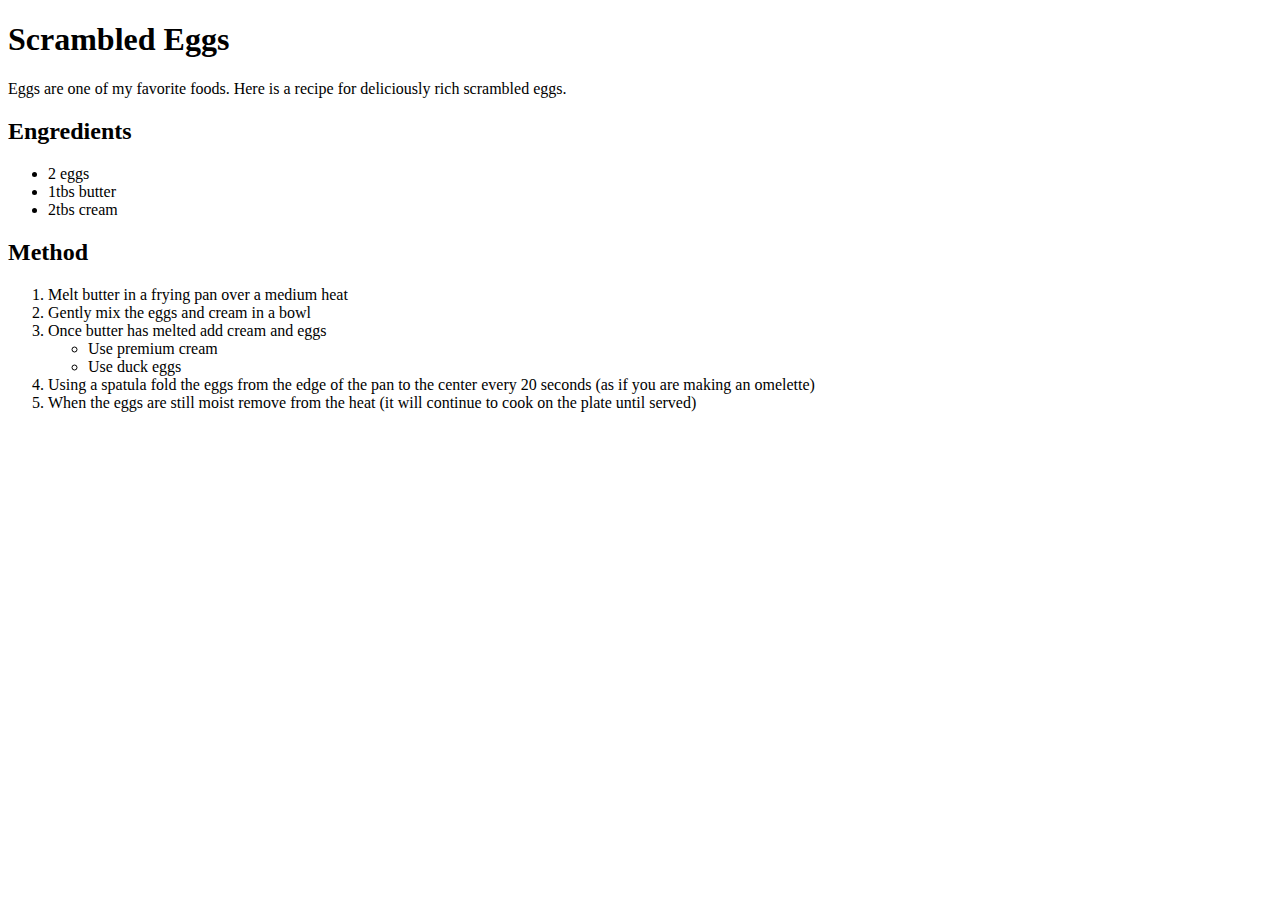
==== index.html @ e2a8fd9f "Added my home page." ====
<!DOCTYPE html>
<html lang="en">
<head>
    <meta charset="UTF-8">
    <meta name="viewport" content="width=device-width, initial-scale=1.0">
    <title>Document</title>
</head>
<body>
    <h1>Scrambled Eggs</h1>
    <p>Eggs are one of my favorite foods. Here is a recipe for deliciously rich scrambled eggs.</p>
    <h2>Engredients</h2>
    <ul>
        <li>2 eggs</li>
        <li>1tbs butter</li>
        <li>2tbs cream</li>
    </ul>
    <h2>Method</h2>
    <ol>
        <li>Melt butter in a frying pan over a medium heat</li>
        <li>Gently mix the eggs and cream in a bowl</li>
        <li>Once butter has melted add cream and eggs</li>
    <ul>
        <li>Use premium cream</li>
        <li>Use duck eggs</li>
    </ul>
        <li>Using a spatula fold the eggs from the edge of the pan to the center every 20 seconds (as if you are making an omelette)</li>
        <li>When the eggs are still moist remove from the heat (it will continue to cook on the plate until served)</li>
    </ol>
</body>
</html>
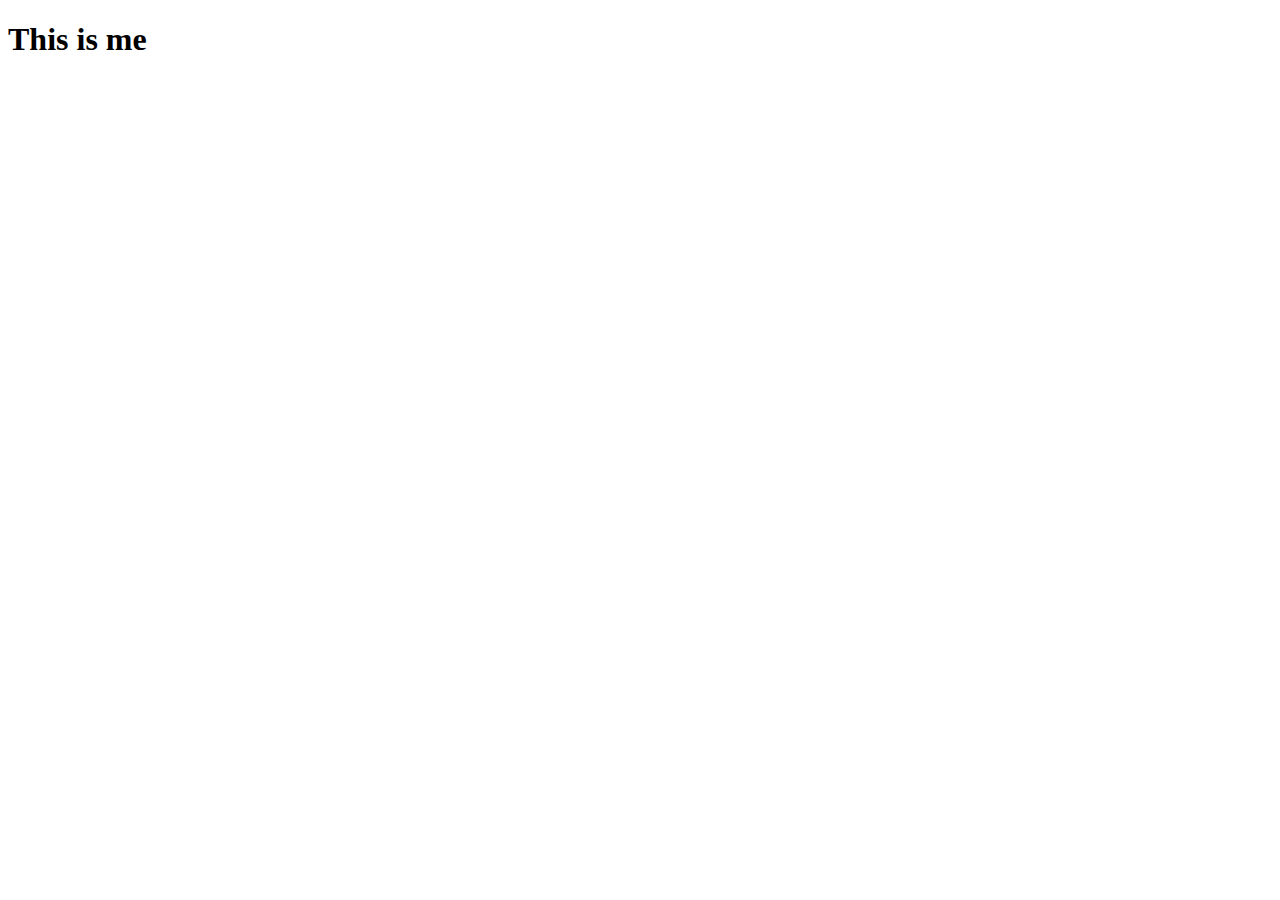
==== commit 2e24bbd3: "Added my home page." ====
--- a/index.html
+++ b/index.html
@@ -3,28 +3,9 @@
 <head>
     <meta charset="UTF-8">
     <meta name="viewport" content="width=device-width, initial-scale=1.0">
-    <title>Document</title>
+    <title>About me</title>
 </head>
 <body>
-    <h1>Scrambled Eggs</h1>
-    <p>Eggs are one of my favorite foods. Here is a recipe for deliciously rich scrambled eggs.</p>
-    <h2>Engredients</h2>
-    <ul>
-        <li>2 eggs</li>
-        <li>1tbs butter</li>
-        <li>2tbs cream</li>
-    </ul>
-    <h2>Method</h2>
-    <ol>
-        <li>Melt butter in a frying pan over a medium heat</li>
-        <li>Gently mix the eggs and cream in a bowl</li>
-        <li>Once butter has melted add cream and eggs</li>
-    <ul>
-        <li>Use premium cream</li>
-        <li>Use duck eggs</li>
-    </ul>
-        <li>Using a spatula fold the eggs from the edge of the pan to the center every 20 seconds (as if you are making an omelette)</li>
-        <li>When the eggs are still moist remove from the heat (it will continue to cook on the plate until served)</li>
-    </ol>
+    <h1>This is me</h1>
 </body>
 </html>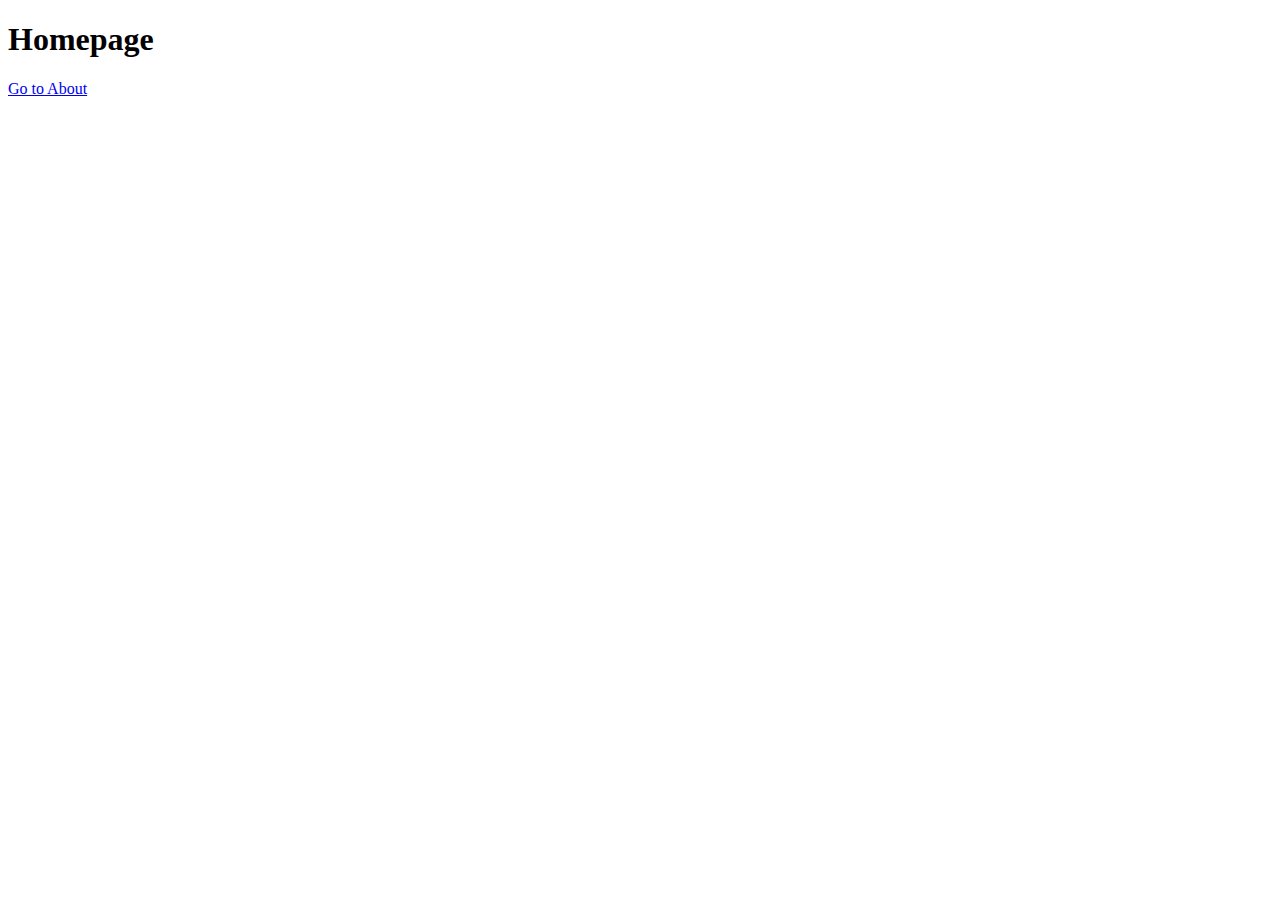
==== commit 237007a9: "Added my homepage" ====
--- a/index.html
+++ b/index.html
@@ -3,9 +3,10 @@
 <head>
     <meta charset="UTF-8">
     <meta name="viewport" content="width=device-width, initial-scale=1.0">
-    <title>About me</title>
+    <title></title>
 </head>
 <body>
-    <h1>This is me</h1>
+   <h1>Homepage</h1>
+   <a href="About.html"> Go to About</a>
 </body>
 </html>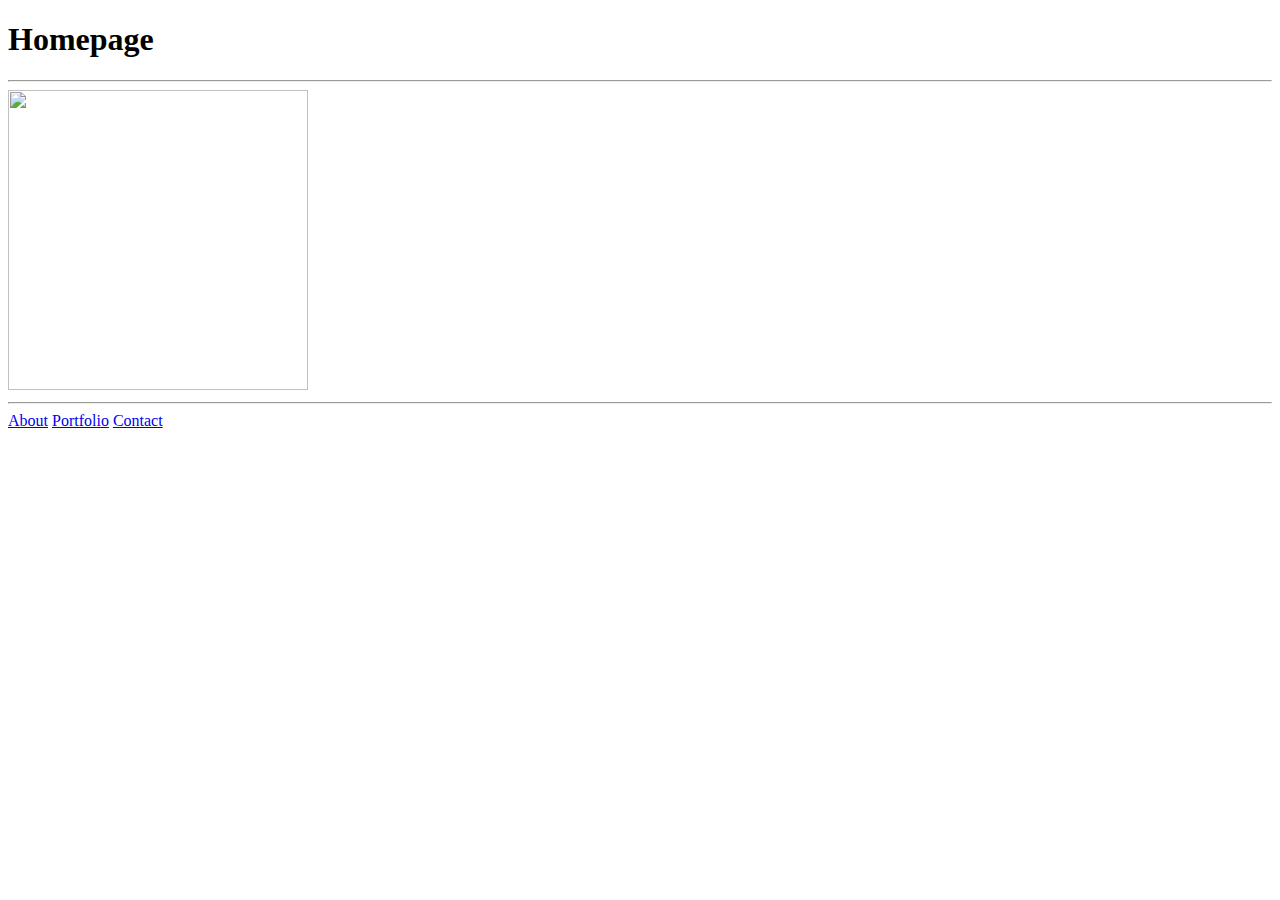
==== commit db9c05b6: "Added index" ====
--- a/index.html
+++ b/index.html
@@ -3,10 +3,15 @@
 <head>
     <meta charset="UTF-8">
     <meta name="viewport" content="width=device-width, initial-scale=1.0">
-    <title></title>
+    <title>Homepage</title>
 </head>
 <body>
    <h1>Homepage</h1>
-   <a href="About.html"> Go to About</a>
+   <hr/>
+   <img src="cat.jpg" width="300px" height="300px" />
+   <hr/>
+   <a href="About.html"> About</a>
+   <a href="Portfolio.html"> Portfolio</a>
+   <a href="Contact.html"> Contact</a>
 </body>
 </html>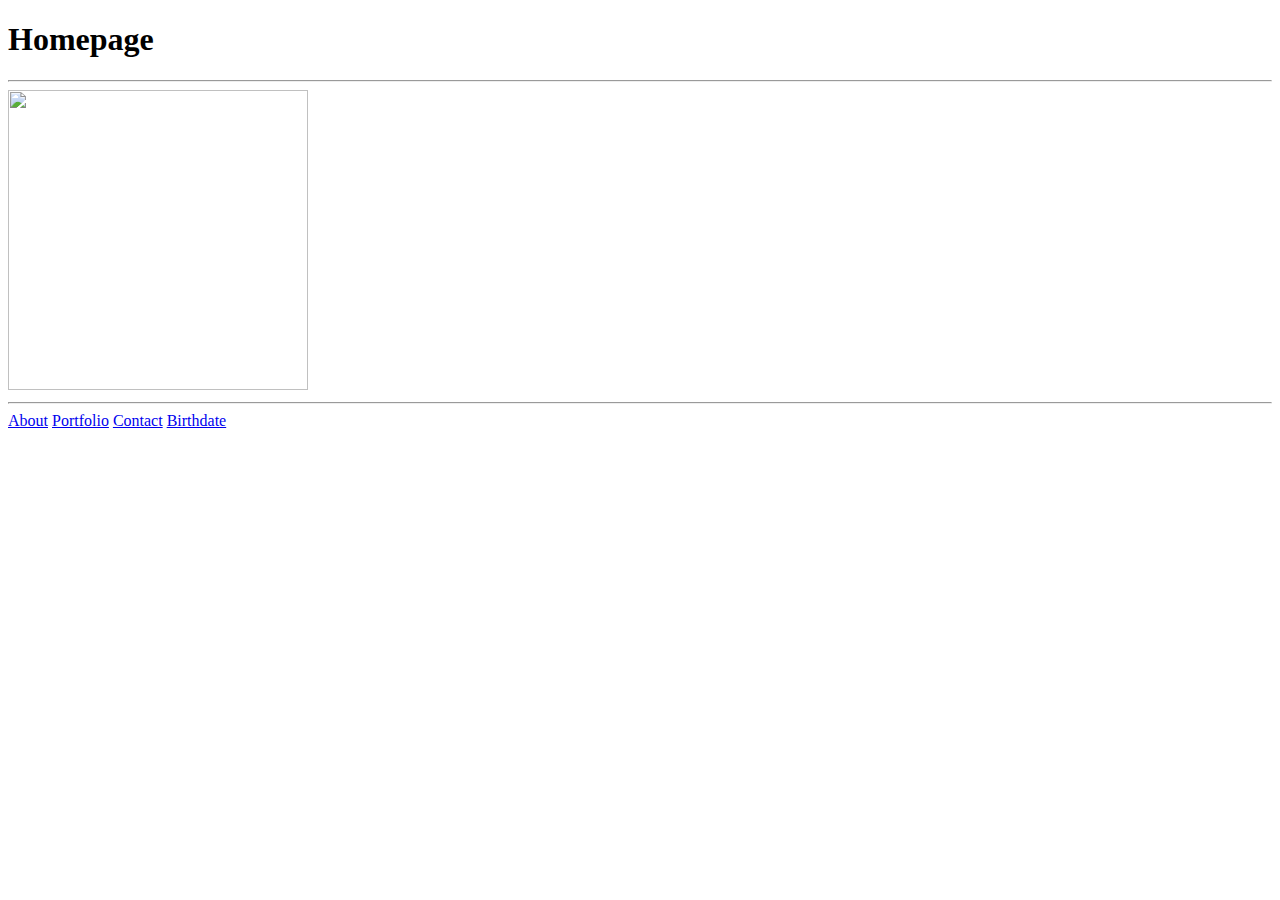
==== commit 2693aa5f: "week 3" ====
--- a/index.html
+++ b/index.html
@@ -8,10 +8,12 @@
 <body>
    <h1>Homepage</h1>
    <hr/>
-   <img src="cat.jpg" width="300px" height="300px" />
+   <img src="images/cat.jpg" width="300px" height="300px" />
    <hr/>
-   <a href="About.html"> About</a>
-   <a href="Portfolio.html"> Portfolio</a>
-   <a href="Contact.html"> Contact</a>
+   <a href="pages/About.html"> About</a>
+   <a href="pages/Portfolio.html"> Portfolio</a>
+   <a href="pages/Contact.html"> Contact</a>
+   <a href="pages/birthdate.html">Birthdate</a>
+   
 </body>
 </html>